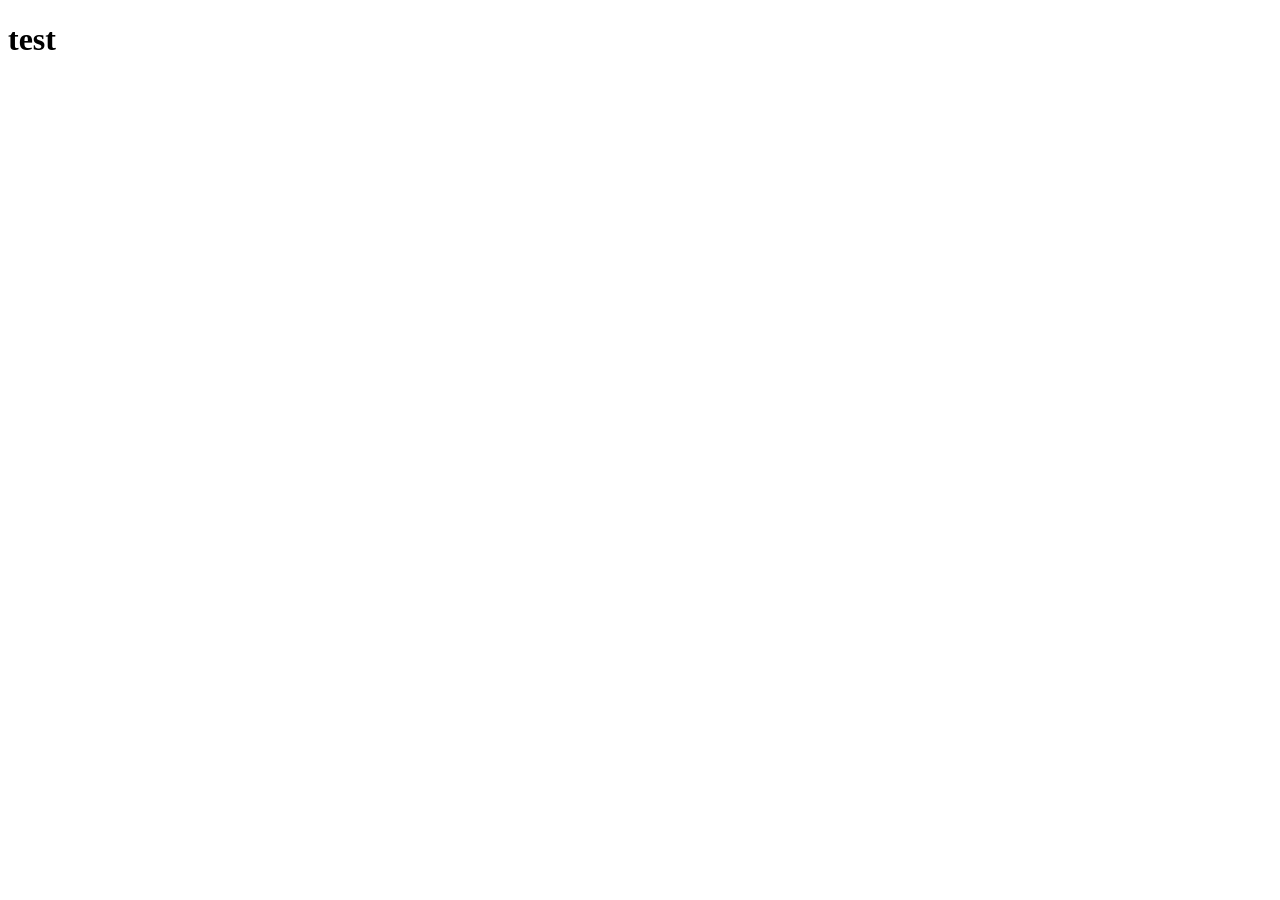
==== index.html @ 93d8111f "added the files and folders" ====
<!DOCTYPE html>
<html lang="en">

<head>
    <meta charset="UTF-8">
    <meta name="viewport" content="width=device-width, initial-scale=1.0">
    <title>Basic HTML Template</title>

    <!-- css ---------------------------------------------------------------------------------------------------->
    <link rel="stylesheet" href="../dw-pokedex-sander/css/base.css"">
    <link rel="stylesheet" href="../dw-pokedex-sander/css/style.css">

    <!-- java script --------------------------------------------------------------------------------------------->
    <script type="module" src="scripts/index.js"></script> 

    <!-- font awsome ----------------------------------------------------------------------------------------
    <script src="https://kit.fontawesome.com/4d3a84f1b7.js" defer></script> -->

    <!-- google fonts ----------------------------------------------------------------------------------------->

</head>

<body>
    <div id="root">

    </div>
</body>

</html>
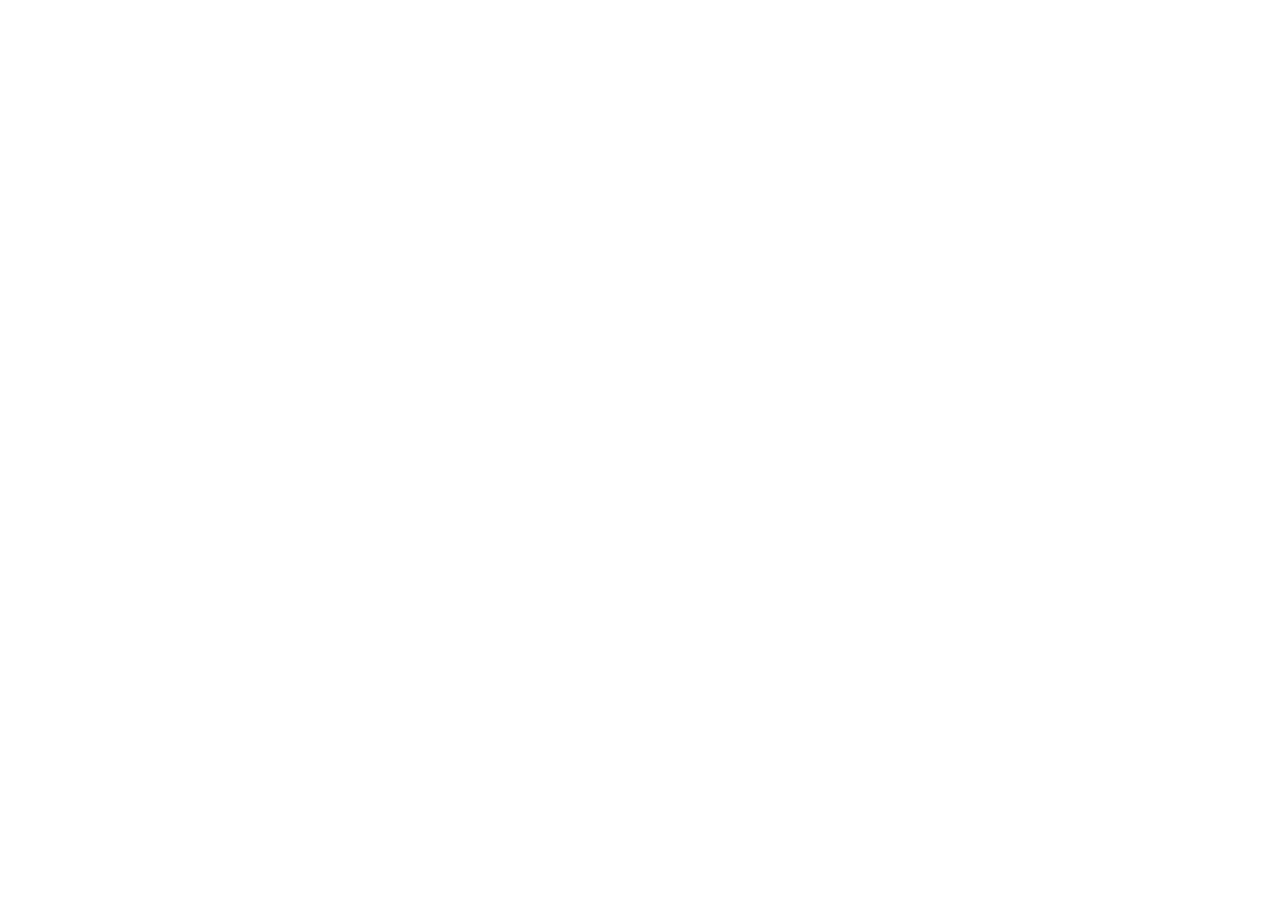
==== commit 515ede22: "added export functions that generate html elements to import in html" ====
--- a/index.html
+++ b/index.html
@@ -22,7 +22,7 @@
 
 <body>
     <div id="root">
-
+        
     </div>
 </body>
 
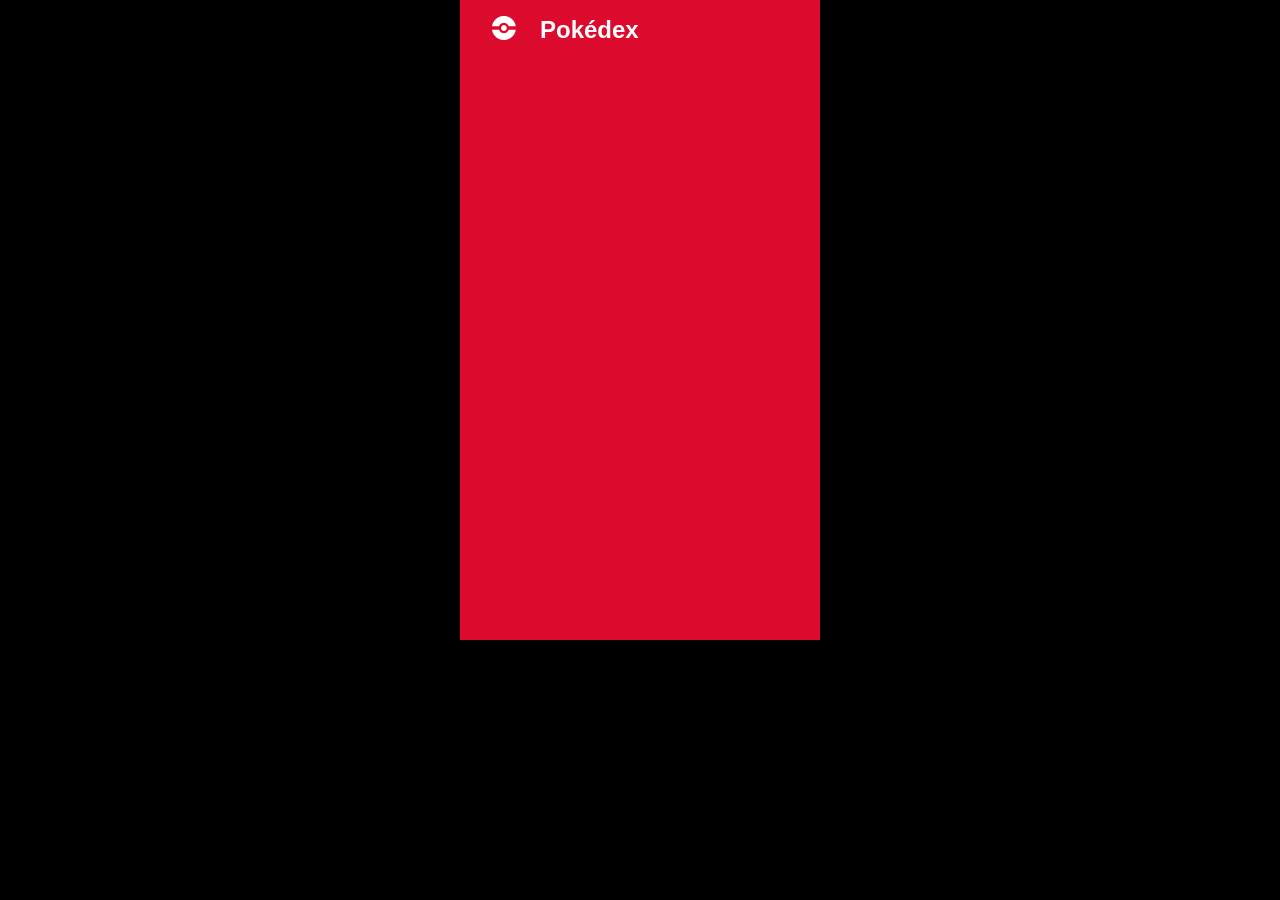
==== commit b82e5638: "added the last part and are done with js for details for now" ====
--- a/index.html
+++ b/index.html
@@ -7,8 +7,8 @@
     <title>Basic HTML Template</title>
 
     <!-- css ---------------------------------------------------------------------------------------------------->
-    <link rel="stylesheet" href="../dw-pokedex-sander/css/base.css"">
-    <link rel="stylesheet" href="../dw-pokedex-sander/css/style.css">
+    <link rel="stylesheet" href="css/base.css">
+    <link rel="stylesheet" href="css/style.css">
 
     <!-- java script --------------------------------------------------------------------------------------------->
     <script type="module" src="scripts/index.js"></script> 
--- a/css/base.css
+++ b/css/base.css
@@ -0,0 +1,30 @@
+#root{
+	margin:0 auto;
+}
+
+*{
+    margin:0;
+    padding:0;
+
+    /* gør at den ikke ændre sig ud med padding når width og andre ting er angivet */
+    box-sizing:border-box;
+}
+
+p{
+    padding-bottom:1em;
+    line-height:1.4em;
+}
+
+img{
+    max-width:100%;
+    height:auto;    
+}
+
+a{
+    text-decoration: none;
+    color: #000;
+}
+
+ul{
+    list-style: none;
+}
--- a/css/style.css
+++ b/css/style.css
@@ -0,0 +1,94 @@
+body {
+    background-color: black;
+}
+
+#root {
+    max-width: 360px;
+    max-height: 640px;
+    background-color: #DC0A2D;
+    height: 640px;
+}
+
+header {
+    color: #fff;
+    display: flex;
+    padding: 1rem 2rem;
+}
+
+#imgHolder {
+    align-self: center;
+}
+
+#imgHolder img {
+    width: 100%;
+    height: 100%;
+}
+
+h1 {
+    font-size: 24px;
+    align-self: end;
+    padding-left: 1.5rem;
+    font-family: sans-serif;
+}
+
+
+
+/* main --------------------------------------------------- */
+main {
+    max-height: 640px;
+    height: 577px;
+    margin: 0 0.2rem;
+    background-color: #fff;
+    border-radius: 1rem;
+    grid-template-columns: repeat(auto-fit, minmax(100px, 1fr));
+    display: grid;
+    padding: 1.5rem 0.5rem;
+    gap: 0.5rem;
+    overflow: hidden;
+}
+
+main a article {
+    box-shadow: #3c3c3c 0px 0px 3px;
+    border-radius: 0.5rem;
+    overflow: hidden;
+    position: relative;
+    padding-bottom: 1rem;
+}
+
+main a article::before {
+    content:"";
+    position: absolute;
+    width: 100%;
+    height: 50%;
+    background-color: #E0E0E0;
+    left: 0;
+    bottom: 0;
+    border-radius: 1rem 1rem 0 0;
+    z-index: -0;
+}
+
+main a article p {
+    text-align: end;
+    padding: 0;
+    margin-right: 0.3rem;
+}
+
+
+main a article h2 {
+    bottom: 0;
+    font-size: inherit;
+    text-align: center;
+    z-index: 2;
+    background-color: #E0E0E0;
+    border-radius: 1rem 1rem 0 0;
+    position:absolute;
+    width: 100%;
+    padding-bottom: 0.5rem;
+}
+
+main a article img {
+    width: 70px;
+    margin: 0 1rem;
+    position: relative;
+    z-index: 1;
+}
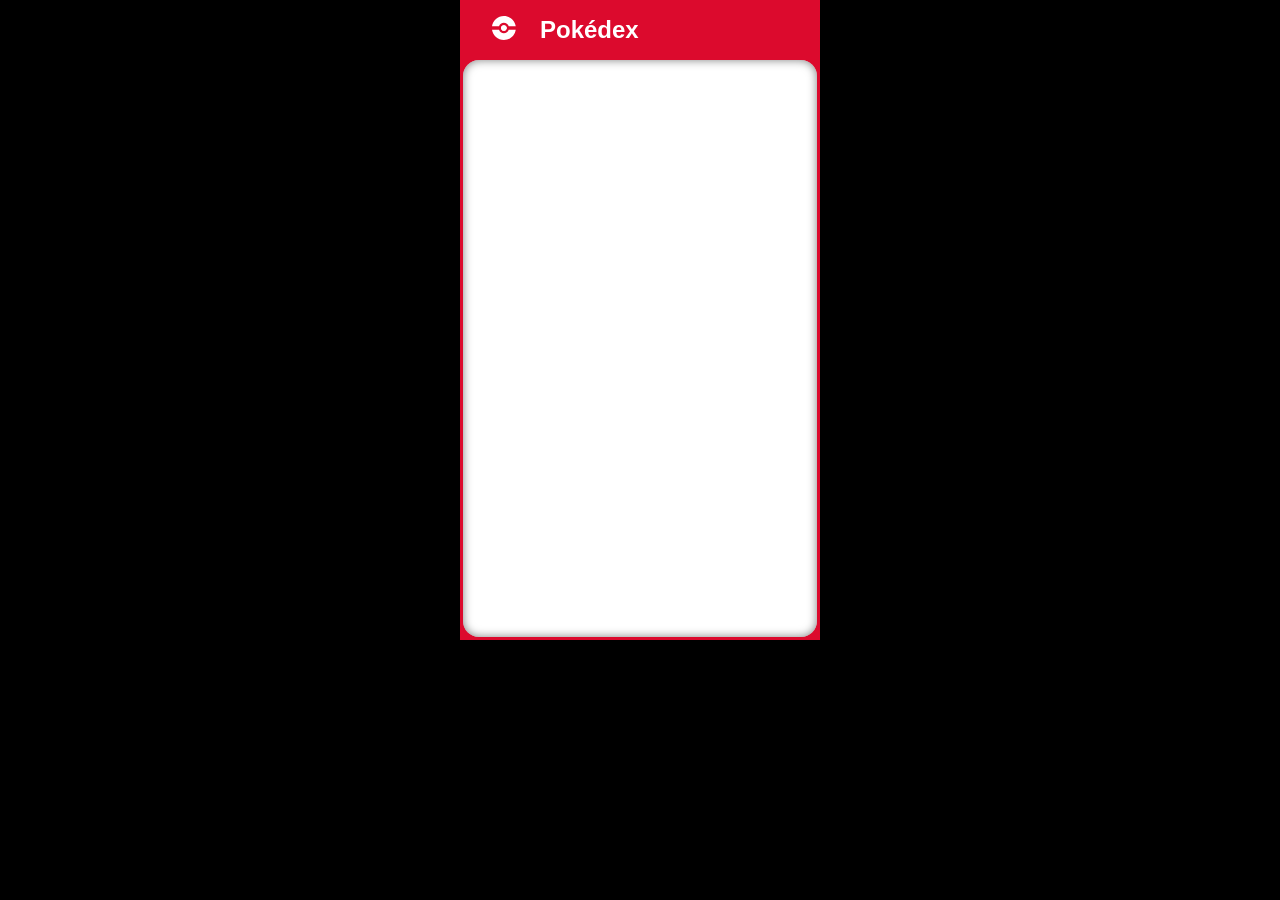
==== commit 70db2c6f: "added the lazy loading of imgs, and made the infinite scroll work" ====
--- a/index.html
+++ b/index.html
@@ -12,6 +12,7 @@
 
     <!-- java script --------------------------------------------------------------------------------------------->
     <script type="module" src="scripts/index.js"></script> 
+    <script type="module" src="scripts/search.js"></script> 
 
     <!-- font awsome ----------------------------------------------------------------------------------------
     <script src="https://kit.fontawesome.com/4d3a84f1b7.js" defer></script> -->
--- a/css/style.css
+++ b/css/style.css
@@ -45,18 +45,20 @@
     padding: 1.5rem 0.5rem;
     gap: 0.5rem;
     overflow: hidden;
+    overflow: scroll;
+    box-shadow: #7f7f7f 0px 0px 10px inset;
 }
 
 main a article {
-    box-shadow: #3c3c3c 0px 0px 3px;
-    border-radius: 0.5rem;
-    overflow: hidden;
-    position: relative;
-    padding-bottom: 1rem;
+    box-shadow: #797979 0px 0px 2px;
+  border-radius: 0.5rem;
+  overflow: hidden;
+  position: relative;
+  padding-bottom: 1rem;
 }
 
 main a article::before {
-    content:"";
+    content: "";
     position: absolute;
     width: 100%;
     height: 50%;
@@ -68,9 +70,11 @@
 }
 
 main a article p {
+    opacity: 0.6;
     text-align: end;
     padding: 0;
     margin-right: 0.3rem;
+    font-size: 0.8rem;
 }
 
 
@@ -81,9 +85,10 @@
     z-index: 2;
     background-color: #E0E0E0;
     border-radius: 1rem 1rem 0 0;
-    position:absolute;
+    position: absolute;
     width: 100%;
     padding-bottom: 0.5rem;
+    font-weight: lighter;
 }
 
 main a article img {
@@ -91,4 +96,9 @@
     margin: 0 1rem;
     position: relative;
     z-index: 1;
+}
+
+header,
+main {
+    text-transform: capitalize;
 }
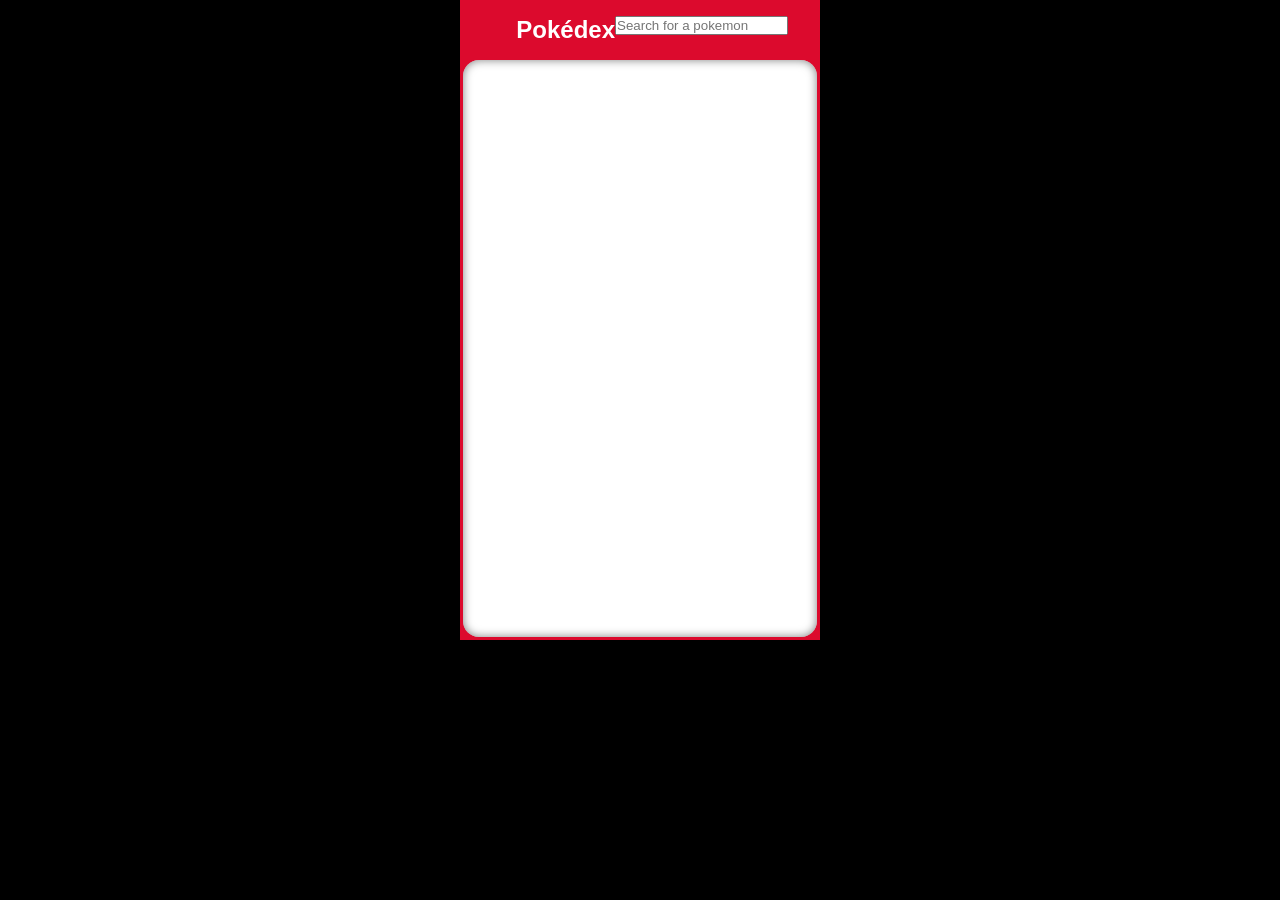
==== commit 6da39c7e: "added the search code and logic, works only if you type not in any case just undercase, and if you t" ====
--- a/index.html
+++ b/index.html
@@ -12,7 +12,6 @@
 
     <!-- java script --------------------------------------------------------------------------------------------->
     <script type="module" src="scripts/index.js"></script> 
-    <script type="module" src="scripts/search.js"></script> 
 
     <!-- font awsome ----------------------------------------------------------------------------------------
     <script src="https://kit.fontawesome.com/4d3a84f1b7.js" defer></script> -->
--- a/css/base.css
+++ b/css/base.css
@@ -27,4 +27,8 @@
 
 ul{
     list-style: none;
+}
+
+.displayNone {
+    display: none !important;
 }
--- a/css/style.css
+++ b/css/style.css
@@ -55,6 +55,7 @@
   overflow: hidden;
   position: relative;
   padding-bottom: 1rem;
+  max-width: 107px;
 }
 
 main a article::before {
